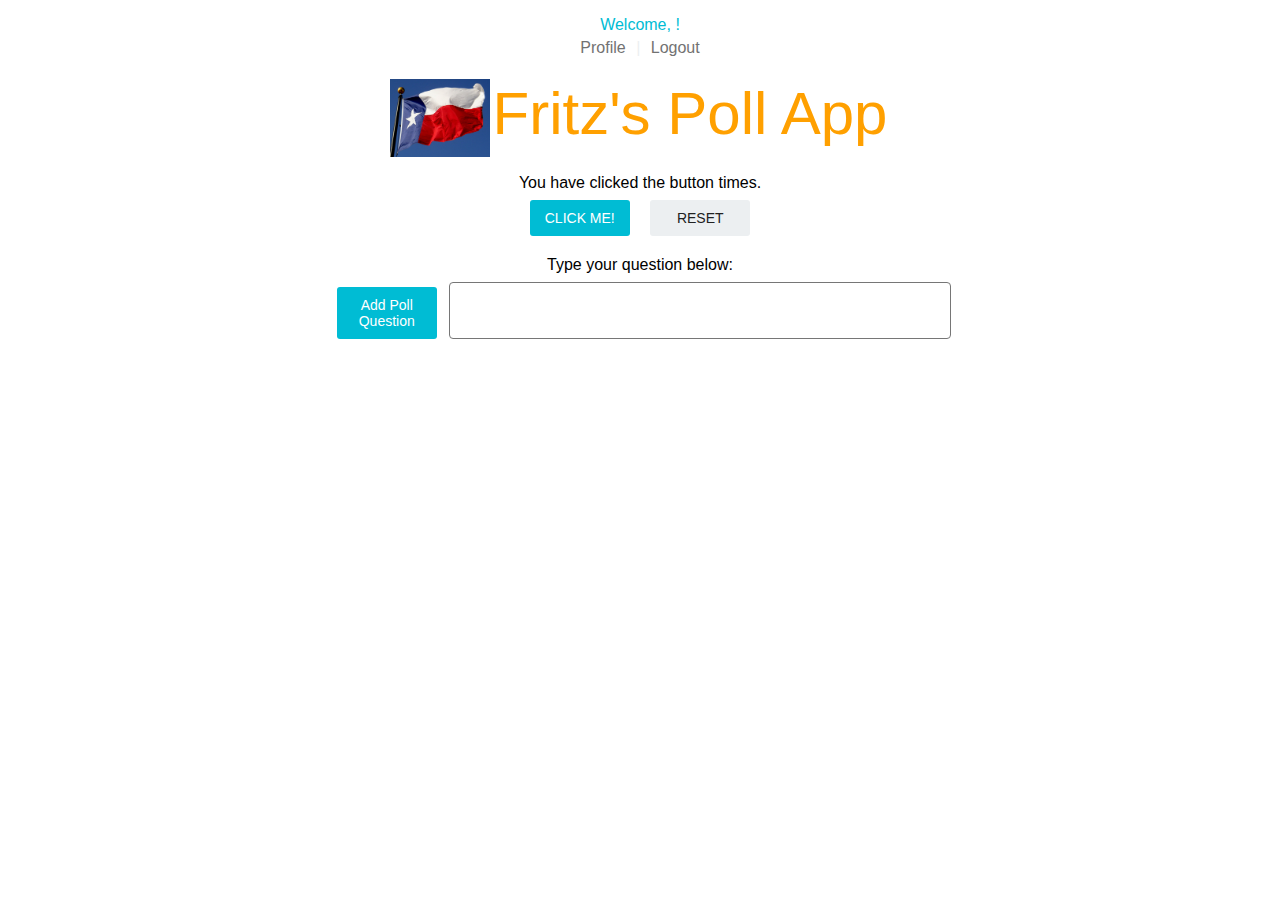
==== public/index.html @ fed6095e "updated working draft" ====
<!DOCTYPE html>

<html>

	<head>
		<title>Fritz's Polling App</title>
		
		<link href="/public/css/main.css" rel="stylesheet" type="text/css">
	</head>

	<header>
		<p>Welcome, <span id="display-name"></span>!</p>
		<a class="menu" href="/profile">Profile</a>
		<p>|</p>
		<a class="menu" href="/logout">Logout</a>
	</header>

		<br>
		<div class="container heading-box">
			<img src="/public/img/texas_flag.jpg" style="max-width: 100px; float: left;"/>
			<p class="clementine-text">Fritz's Poll App</p>
			<br />
		</div>
		
		<div class="container">
			<p>You have clicked the button <span id="click-nbr"></span> times.</p>
			<br />
			<div class="btn-container">
				<button type="submit" class="btn btn-add">CLICK ME!</button>
				<button class="btn btn-delete">RESET</button>
			</div>
			
			<p>Type your question below:<span id=""></span></p>
			<br />
			<div class="btn-container">
				<button type="submit" class="btn btn-add-question">Add Poll Question</button>
		    	<textarea class="text-add-question" rows="3" cols="57"></textarea>
				<!-- <button class="btn btn-delete">RESET</button> -->
			</div>
			<div class="question-container">
		    
			</div>
			
		</div>
		
		<script type="text/javascript" src="common/ajax-functions.js"></script>
		<script type="text/javascript" src="controllers/clickController.client.js"></script>
		<script type="text/javascript" src="controllers/userController.client.js"></script>
	</body>

</html>
---- public/css/main.css ----
/********* Fonts **********/

@font-face {
  font-family: 'Roboto';
  font-style: normal;
  font-weight: 400;
  src: local('Roboto'), local('Roboto-Regular'), url('../fonts/Roboto-Regular.ttf') format('truetype');
}

@font-face {
  font-family: 'Roboto';
  font-style: normal;
  font-weight: 500;
  src: local('Roboto Medium'), local('Roboto-Medium'), url('../fonts/Roboto-Medium.ttf') format('truetype');
}

/****** Main Styling ******/

body {
	font-family: 'Roboto', sans-serif;
	font-size: 16px;
	margin: 0;
	padding: 0;
}

header {
	color: #00BCD4;
	height: 56px;
	margin: 0 0 14px 0;
	text-align: center;
}

p {
	margin: 8px 0 0 0;
}

.container p {
	text-align: center;
	padding: 0;
}

/****** Header Styling ******/

header p {
	margin: 16px 0 5px 0;
}

.menu {
	text-decoration: none;
	padding: 6px;
	margin: 0;
	color: #727272;
}

.menu:visited {
	color: #727272;
}

.menu:hover {
	color: #FFA000;
}

.menu:active {
	color: #FF630D;
}

header a ~ p {
	margin: 0;
	padding: 0;
	display: inline;
	color: #ECEFF1;
}

#display-name {
	font-weight: 400;
}

/****** Login Styling ******/

.login {
	margin: 86px auto 0 auto;
	text-align: center;
}

#login-btn {
	width: 225px;
	padding: 7px 5px;
}

.btn p {
	margin: 8px 0 0 0;
	padding: 0;
}

.btn > img {
	float: left;
	margin-left: 10px
}

/****** Logo Div Styling ******/

.heading-box { /* formerly img */
	margin: 0 auto;
	display: block;
	max-width: 500px; /* new */
} 

.clementine-text { /* Styling for the Clementine.js text */
	padding: 0;
	margin: -25px 0 0 0;
	font-weight: 500;
	font-size: 60px;
	color: #FFA000;
}

/****** Click Styling ******/

.btn-container {	/* Styling for the div that contains the buttons */
	margin: -10px auto 20px auto;
	text-align: center;
}

.btn {	/* Styling for buttons */
	margin: 0 8px;
	color: white;
	background-color: #00BCD4;
	display: inline-block;
	border: 0;
	font-size: 14px;
	border-radius: 3px;
	padding: 10px 5px;
	width: 100px;
	font-weight: 500;
}

.btn:focus {	/* Remove outline when hovering over button */
	outline: none;
}

.btn:active {	/* Scale the button down by 10% when clicking on button */
	transform: scale(0.9, 0.9);
	-webkit-transform: scale(0.9, 0.9);
	-moz-transform: scale(0.9, 0.9);
}

.btn-delete {	/* Styling for delete button */
	background-color: #ECEFF1;
	color: #212121;
}

#click-nbr {
	font-weight: 400;
}

textarea { /* Styling for poll input area */
  border-radius: 4px;
  font-size: 14px;
  resize: none;
  line-height: 17px;
  vertical-align: bottom;
}

/****** Poll Styling ******/

.question-container {
	margin: 0 auto;
	width: 600px;
}

.question {
  width: 600px;
  background: #ECEFF1;
  margin: 5px;
  border: 1px solid #00BCD4;
  border-radius: 5px;
  padding: 6px 6px 5px 6px;
}


/****** Profile Styling ******/

.github-profile {
	width: 350px;
	height: 200px;
	border-radius: 3px;
	margin: 86px auto 0 auto;
	background-color: #EEE;
	text-align: center;
	color: #000;
}

.github-profile p:first-child {
	padding-top: 16px;
}

.github-profile p:nth-child(5) {
	margin-bottom: 16px
}

.github-profile p {
	margin: 0 0 0 16px;
	text-align: left;
}

.profile-value {
	font-weight: 400;
}

span {
	font-weight: 500;
}

.github-profile > img {
	padding-top: 16px;
	margin-bottom: 16px;
}

.github-profile .menu:hover {
	color: #FFA000;
}

.github-profile .menu:active {
	color: #FF630D;
}

#menu-divide {
	color: #FFFFFF;
	display: inline;
	margin: 0;
}
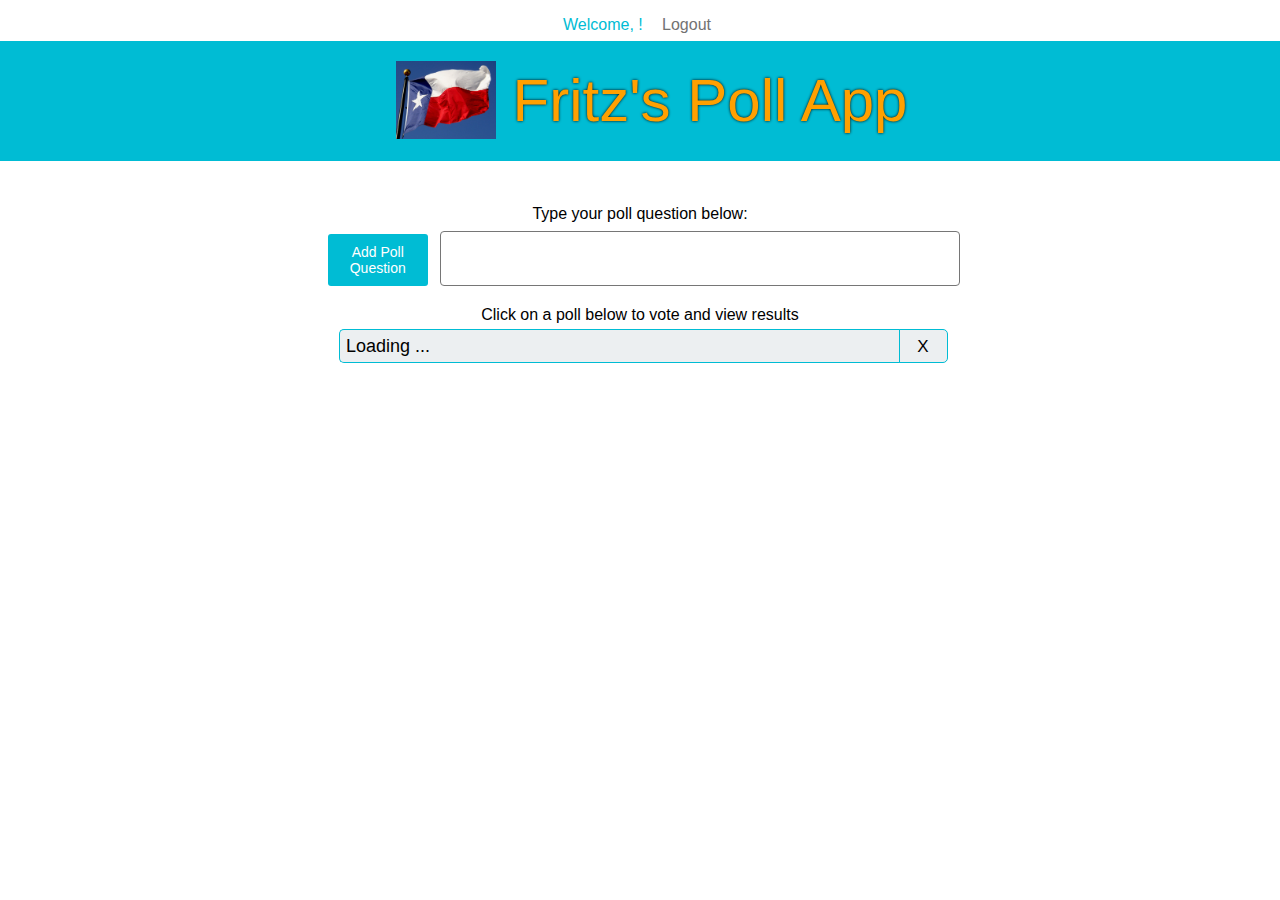
==== commit 46e8ed6c: "Massive update. All working except charts." ====
--- a/public/index.html
+++ b/public/index.html
@@ -4,43 +4,36 @@
 
 	<head>
 		<title>Fritz's Polling App</title>
-		
 		<link href="/public/css/main.css" rel="stylesheet" type="text/css">
 	</head>
 
 	<header>
-		<p>Welcome, <span id="display-name"></span>!</p>
-		<a class="menu" href="/profile">Profile</a>
-		<p>|</p>
-		<a class="menu" href="/logout">Logout</a>
+		<p>Welcome, <span id="display-name"></span>! &nbsp&nbsp<a class="menu" href="/logout">Logout</a></p>
 	</header>
 
-		<br>
 		<div class="container heading-box">
-			<img src="/public/img/texas_flag.jpg" style="max-width: 100px; float: left;"/>
-			<p class="clementine-text">Fritz's Poll App</p>
-			<br />
+			<p class="clementine-text">&nbsp
+	        <!--<img src="http://www.united-states-flag.com/media/catalog/category/texas-poly-flags.jpg" style="max-width: 100px; float: left;"/> -->
+	        <img src="/public/img/texas_flag.jpg" style="max-width: 100px; display: inline; margin-bottom: -18px; margin-left: -10px;"/> 
+	        Fritz's Poll App
+	    	</p>
 		</div>
 		
 		<div class="container">
-			<p>You have clicked the button <span id="click-nbr"></span> times.</p>
-			<br />
-			<div class="btn-container">
-				<button type="submit" class="btn btn-add">CLICK ME!</button>
-				<button class="btn btn-delete">RESET</button>
-			</div>
-			
-			<p>Type your question below:<span id=""></span></p>
+			<br><br>
+			<p>Type your poll question below:</p>
 			<br />
 			<div class="btn-container">
 				<button type="submit" class="btn btn-add-question">Add Poll Question</button>
-		    	<textarea class="text-add-question" rows="3" cols="57"></textarea>
-				<!-- <button class="btn btn-delete">RESET</button> -->
-			</div>
-			<div class="question-container">
-		    
+		    	<textarea class="text-add-question" rows="3" cols="45"></textarea>
 			</div>
 			
+			<p>Click on a poll below to vote and view results</p>
+			<div class="question-container">
+        		<div class='question question-delete' id=''>X</div>
+	      		<a href='/poll/'><div class="question-owned" id="">Loading ...</div></a>
+        
+			</div>
 		</div>
 		
 		<script type="text/javascript" src="common/ajax-functions.js"></script>
--- a/public/css/main.css
+++ b/public/css/main.css
@@ -34,9 +34,18 @@
 	margin: 8px 0 0 0;
 }
 
+a {
+  text-decoration: none;
+  color: inherit;
+}
+
 .container p {
 	text-align: center;
 	padding: 0;
+}
+
+.hidden {
+  display: none;
 }
 
 /****** Header Styling ******/
@@ -101,16 +110,19 @@
 
 .heading-box { /* formerly img */
 	margin: 0 auto;
+  margin-top: -45px;
 	display: block;
-	max-width: 500px; /* new */
+  background: #00BCD4;
 } 
 
 .clementine-text { /* Styling for the Clementine.js text */
 	padding: 0;
-	margin: -25px 0 0 0;
 	font-weight: 500;
 	font-size: 60px;
 	color: #FFA000;
+  line-height: 120px;
+  text-shadow: 0 0 3px black;
+  cursor: default;
 }
 
 /****** Click Styling ******/
@@ -154,28 +166,131 @@
 
 textarea { /* Styling for poll input area */
   border-radius: 4px;
-  font-size: 14px;
+  font-size: 18px;
   resize: none;
-  line-height: 17px;
+  height: 45px;
   vertical-align: bottom;
+  padding: 4px;
+}
+.backbutton {
+  margin: 10px auto 0px;
+  font-size: 16px;
+  border: 1px solid black;
+  border-radius: 5px;
+  width: 180px;
+}
+.backbutton:hover {
+  background: #00BCD4;
+}
+.backtext {
+  float: right;
+  padding: 5px;
+  line-height: 25px;
+  margin-right: 2px;
 }
 
 /****** Poll Styling ******/
 
 .question-container {
-	margin: 0 auto;
-	width: 600px;
-}
-
+	margin: 5px auto;
+  margin-bottom: 15px;
+	width: 616px;
+}
 .question {
-  width: 600px;
   background: #ECEFF1;
-  margin: 5px;
+  margin: 5px 0px 5px 7px;
   border: 1px solid #00BCD4;
   border-radius: 5px;
+  cursor: pointer;
   padding: 6px 6px 5px 6px;
 }
-
+.question:hover {
+  background: #00BCD4;
+}
+.question-owned:hover {
+  background: #00BCD4;
+}
+.questionnohover {
+  background: #ECEFF1;
+  margin: 15px 0 5px 0;
+  padding: 6px 6px 5px 6px;
+  border: 1px solid #00BCD4;
+  border-radius: 5px;
+  cursor: default;
+  font-size: 18px;
+}
+.question-owned {
+  font-size: 18px;
+  background: #ECEFF1;
+  margin: 5px 0px 5px 7px;
+  border: 1px solid #00BCD4;
+  border-radius: 5px;
+  cursor: pointer;
+  padding: 6px 6px 5px 6px;
+  margin-right:36px;
+  border-right: none;
+  border-radius: 5px 0 0 5px;
+}
+.question-delete {
+  font-size: 17px;
+  padding: 7px 8px 5px 7px;
+  float: right;
+  text-align: center;
+  width: 32px;
+  margin: 0;
+  border: 1px solid #00BCD4;
+  border-radius: 0 5px 5px 0;
+}
+.question-delete:hover {
+  background: red;
+}
+.response-container {
+  margin: 15px auto 45px;
+  width: 560px;
+  min-height: 60px;
+}
+.response {
+  background: #ECEFF1;
+  margin: 4px 0;
+  border: 1px solid black;
+  border-radius: 5px;
+  padding: 5px 0px 3px 3px;
+  cursor: pointer;
+}
+.response:hover {
+  background: #00BCD4;
+}
+.response-owned {
+  margin-right:36px;
+  border-right: none;
+  border-radius: 5px 0 0 5px;
+}
+.response-delete {
+  float: right;
+  text-align: center;
+  width: 32px;
+  margin: 0;
+  border: 1px solid black;
+  border-radius: 0 5px 5px 0;
+}
+.response-delete:hover {
+  background: red;
+}
+.selected {
+  background: #FFA000;
+}
+.selected:hover {
+  background: #FFA000;
+}
+
+/****** Chart Styling ******/
+
+.chart {
+  margin: 0 auto;
+  border: 1px solid black;
+  width: 560px;
+  height: 100px;
+}
 
 /****** Profile Styling ******/
 
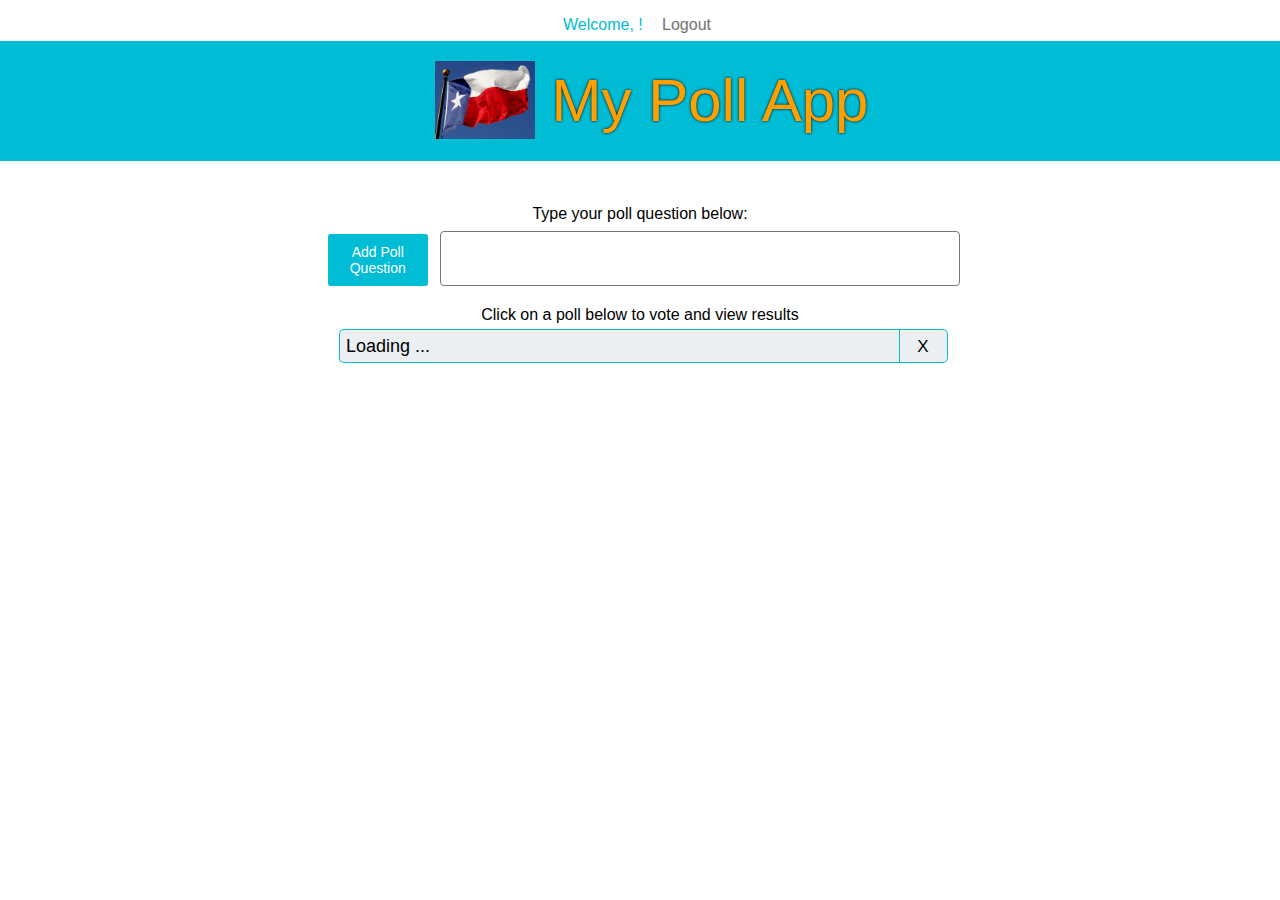
==== commit b5cad158: "Name update" ====
--- a/public/index.html
+++ b/public/index.html
@@ -3,7 +3,7 @@
 <html>
 
 	<head>
-		<title>Fritz's Polling App</title>
+		<title>Fritz's Poll App</title>
 		<link href="/public/css/main.css" rel="stylesheet" type="text/css">
 	</head>
 
@@ -15,7 +15,7 @@
 			<p class="clementine-text">&nbsp
 	        <!--<img src="http://www.united-states-flag.com/media/catalog/category/texas-poly-flags.jpg" style="max-width: 100px; float: left;"/> -->
 	        <img src="/public/img/texas_flag.jpg" style="max-width: 100px; display: inline; margin-bottom: -18px; margin-left: -10px;"/> 
-	        Fritz's Poll App
+	        My Poll App
 	    	</p>
 		</div>
 		
